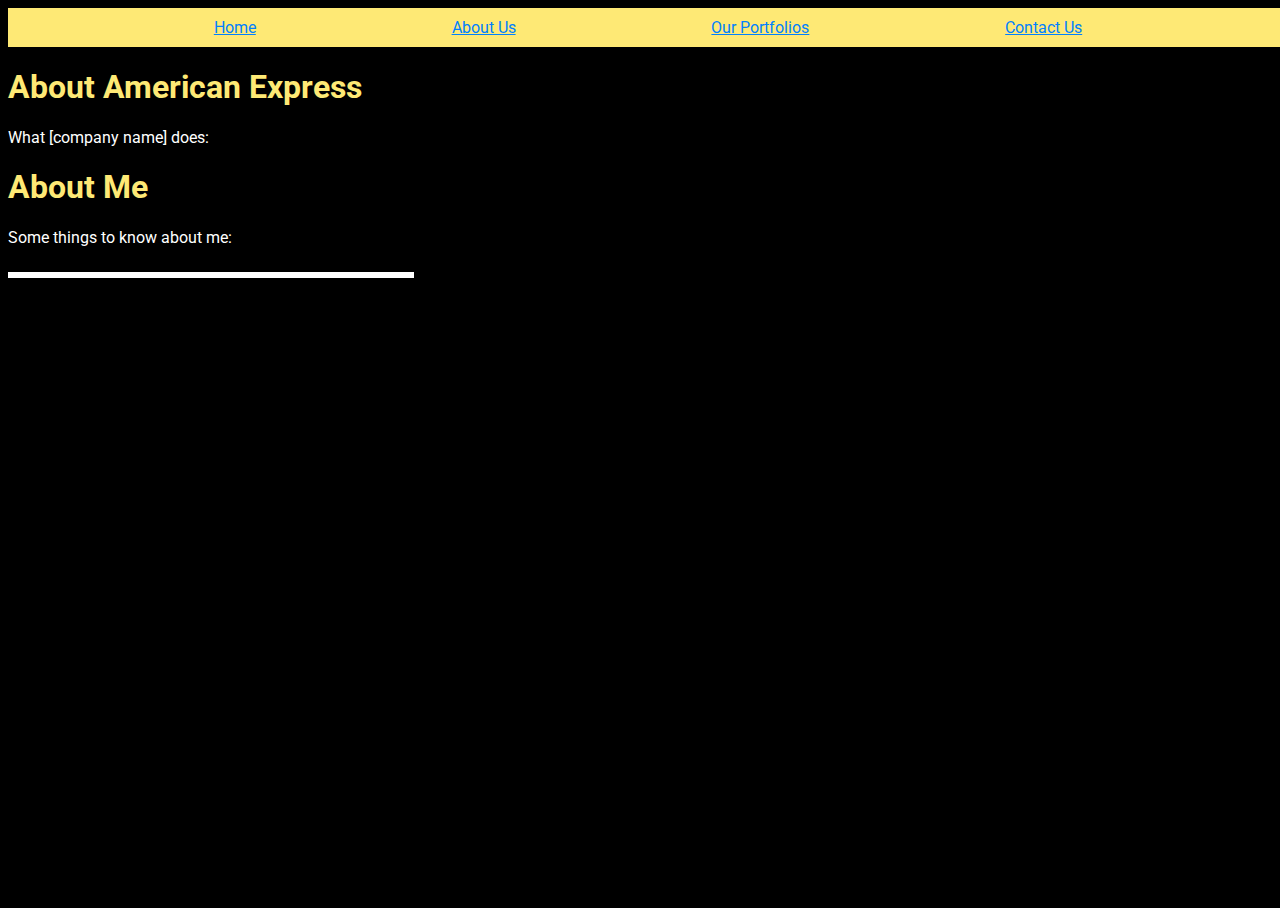
==== about.html @ c52f7590 "Made changes to css and html." ====
<!DOCTYPE html>
<html>

<head>
  <meta charset="utf-8">
  <meta name="viewport" content="width=device-width">
  <title>FLW1 Class Portfolio</title>
  <link href="style.css" rel="stylesheet" type="text/css" />
  <link href="https://fonts.googleapis.com/css2?family=Roboto&display=swap" rel="stylesheet">
</head>

<body>
  <div class="navBar">
    <a href="/index.html">Home</a>
    <a href="/about.html">About Us</a>
    <a href="/portfolios.html">Our Portfolios</a>
    <a href="/contact.html">Contact Us</a>
  </div>
  
  <div class="about">

    <!-- task 1: update the company name.-->
    <h1 class="header">
      About American Express
    </h1>
    
    <!-- task 2: include a few facts about the company. Try making this an unordered list!-->
    <p>
      What [company name] does:
    </p>
    

    <h1 class="header">
      About Me
    </h1>
    <!-- task 3: write a short bio about yourself on the about page.-->
    <p>
      Some things to know about me:
    </p>


    <!-- task 4: include an image that represents something about you - this could be a picture of yourself, an interest of yours, or maybe some art you created!.-->
    <img src=" ">
  </div>

  <script src="script.js"></script>

</body>

</html>
---- style.css ----
/* task 10: choose 2-4 colors for your theme and add them as font or background colors*/

html, body {
  height: 100%;
  width: 100%;
  background-color: black;
  color: white;
  font-family: 'Roboto', sans-serif;
}

/* task 11: add flexbox to the div with a class named navBar.*/


/* task 12: style your nav bar so the links change color/style when your hover over them.*/


/* task 13: add at least 1 Google Font - either for the headers or paragraphs. Or both! Also, make sure it's linked in the html pages you want it used on!*/


a {
  color: #0080ff;
}

a:hover {
  color: red;
  text-shadow: 10px 5px crimson;
  opacity: 0.6;
}

/* task 14: add a border to the images.*/
.companies {
  display: flex;
  justify-content: space-around;
}

.home {
  text-align: center;
}

.student {
  border: 1px solid white;
  width: 300px;
  text-align: center;
}

.student img {
  width: 200px;
}

.students{
  display: flex;
  justify-content: space-around;
}

h1 {
  color: #fee975;
}

img {
  width: 400px;
  border: solid;
}

.navBar {
  display: flex;
  padding: 10px;
  justify-content: space-evenly;
  background-color: #fee975;;
}

.yellow {
  border-color: yellow;
  margin-right: 20px;
}

.blue {
  border-color: blue;
  margin-left: 20px;
}
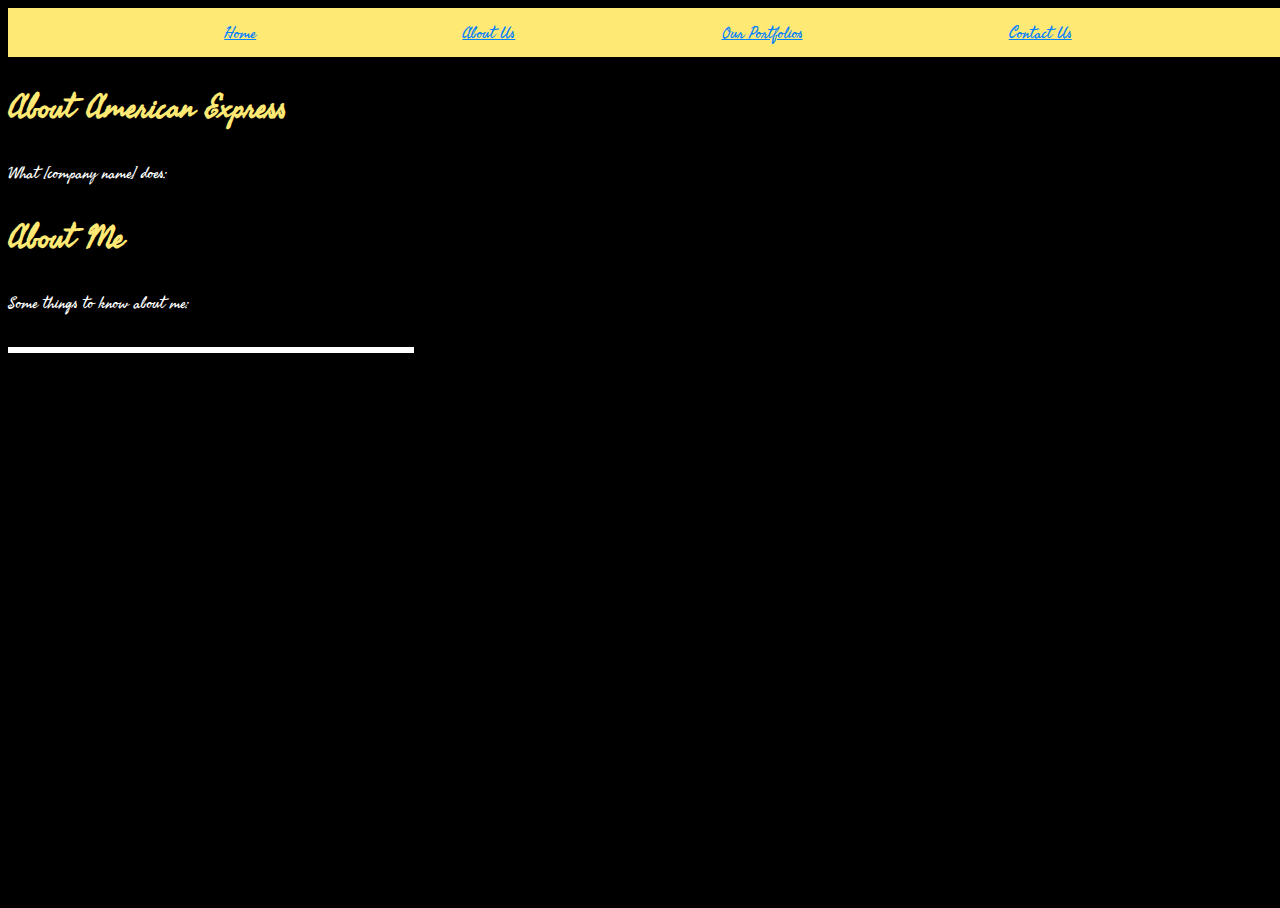
==== commit 57fd5408: "Almost forgot to add the font." ====
--- a/about.html
+++ b/about.html
@@ -7,6 +7,9 @@
   <title>FLW1 Class Portfolio</title>
   <link href="style.css" rel="stylesheet" type="text/css" />
   <link href="https://fonts.googleapis.com/css2?family=Roboto&display=swap" rel="stylesheet">
+  <link rel="preconnect" href="https://fonts.googleapis.com">
+<link rel="preconnect" href="https://fonts.gstatic.com" crossorigin>
+<link href="https://fonts.googleapis.com/css2?family=Fasthand&display=swap" rel="stylesheet">
 </head>
 
 <body>
--- a/style.css
+++ b/style.css
@@ -16,7 +16,9 @@
 
 /* task 13: add at least 1 Google Font - either for the headers or paragraphs. Or both! Also, make sure it's linked in the html pages you want it used on!*/
 
-
+body {
+  font-family: 'Fasthand', cursive;
+}
 a {
   color: #0080ff;
 }
